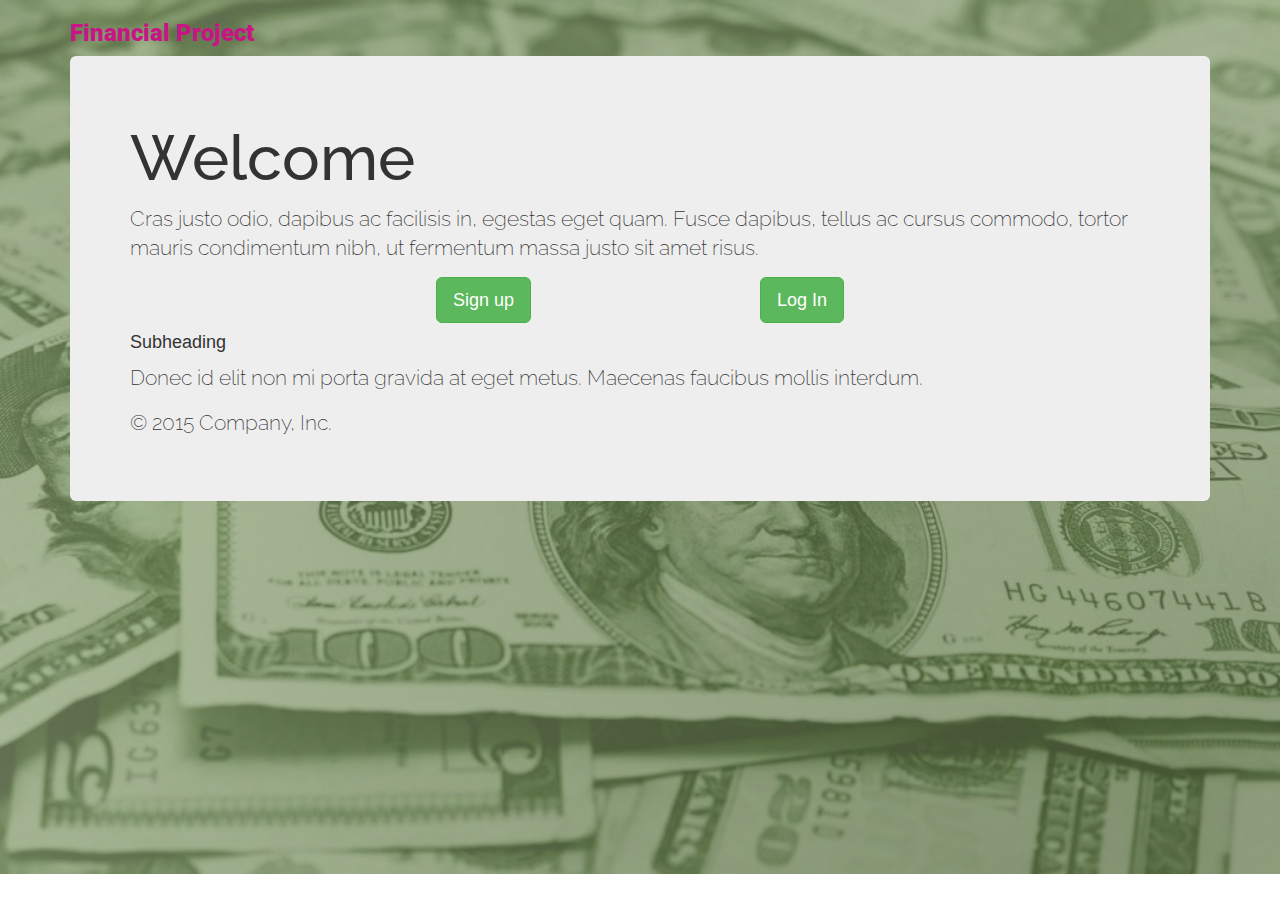
==== index.html @ e60ce79b "initial" ====
<!DOCTYPE html>
<html lang="en">
<head>
  <title>Bootstrap Example</title>
  <meta charset="utf-8">
  <meta name="viewport" content="width=device-width, initial-scale=1">
  <link rel="stylesheet" href="http://maxcdn.bootstrapcdn.com/bootstrap/3.3.6/css/bootstrap.min.css">
    <link rel="stylesheet" type="text/css" href="style.css">
  <script src="https://ajax.googleapis.com/ajax/libs/jquery/1.12.2/jquery.min.js"></script>
  <script src="http://maxcdn.bootstrapcdn.com/bootstrap/3.3.6/js/bootstrap.min.js"></script>
  <link href='https://fonts.googleapis.com/css?family=Raleway' rel='stylesheet' type='text/css'>
  <link href='https://fonts.googleapis.com/css?family=Roboto:400,900' rel='stylesheet' type='text/css'>
  <link rel="stylesheet" type="text/css" href="style.css">
</head>
<body background="money.jpg"><div id="_AF_HSS_extension_installed" style="display: none !important;"></div>
    <div class="container">
      <div class="header clearfix">
        <h3 class="text-muted">Financial Project</h3>
      </div>

      <div class="jumbotron">
      <div class="title">
        <h1>Welcome</h1>
        <p class="lead">Cras justo odio, dapibus ac facilisis in, egestas eget quam. Fusce dapibus, tellus ac cursus commodo, tortor mauris condimentum nibh, ut fermentum massa justo sit amet risus.</p>
        <a class="btn btn1 btn-lg btn-success" href="register.html" role="button">Sign up</a>
        <a class="btn btn2 btn-lg btn-success" href="login.html" role="button">Log In</a>
      </div>

      <div class="row marketing">
        <div class="col-lg-6">
          <h4>Subheading</h4>
          <p>Donec id elit non mi porta gravida at eget metus. Maecenas faucibus mollis interdum.</p>
        </div>


      </div>

      <footer class="footer">
        <p>© 2015 Company, Inc.</p>
      </footer>

    </div> <!-- /container -->


    <!-- IE10 viewport hack for Surface/desktop Windows 8 bug -->
    <script src="../../assets/js/ie10-viewport-bug-workaround.js"></script>
  

</body>

</body>
</html>
---- style.css ----
h1,p,li, h3 {
	font-family: 'Raleway';
}
.text-muted {
	color: #C71585;
	font-family: 'Roboto';
	font-weight: 900;
}
.jumbotron {
	clear: both;
}
#pic {
	width: 30%;
}
.btn1 {
	float: left;
	margin-left: 30%;
}
.btn2 {
	float: right;
	margin-right: 30%;
}
.col-lg-6 {
     clear: both;
     width: 100%;
}
body {
	background-repeat: no-repeat;
	background-size: cover;
}
.nav-pills>li.active>a, .nav-pills>li.active>a:focus, .nav-pills>li.active>a:hover {
    background-color: #5cb85c;
    border-color: #4cae4c;
}
a {
	color: black;
	font-size: 20px;
	font-weight: bold;
}
---- style.css ----
h1,p,li, h3 {
	font-family: 'Raleway';
}
.text-muted {
	color: #C71585;
	font-family: 'Roboto';
	font-weight: 900;
}
.jumbotron {
	clear: both;
}
#pic {
	width: 30%;
}
.btn1 {
	float: left;
	margin-left: 30%;
}
.btn2 {
	float: right;
	margin-right: 30%;
}
.col-lg-6 {
     clear: both;
     width: 100%;
}
body {
	background-repeat: no-repeat;
	background-size: cover;
}
.nav-pills>li.active>a, .nav-pills>li.active>a:focus, .nav-pills>li.active>a:hover {
    background-color: #5cb85c;
    border-color: #4cae4c;
}
a {
	color: black;
	font-size: 20px;
	font-weight: bold;
}
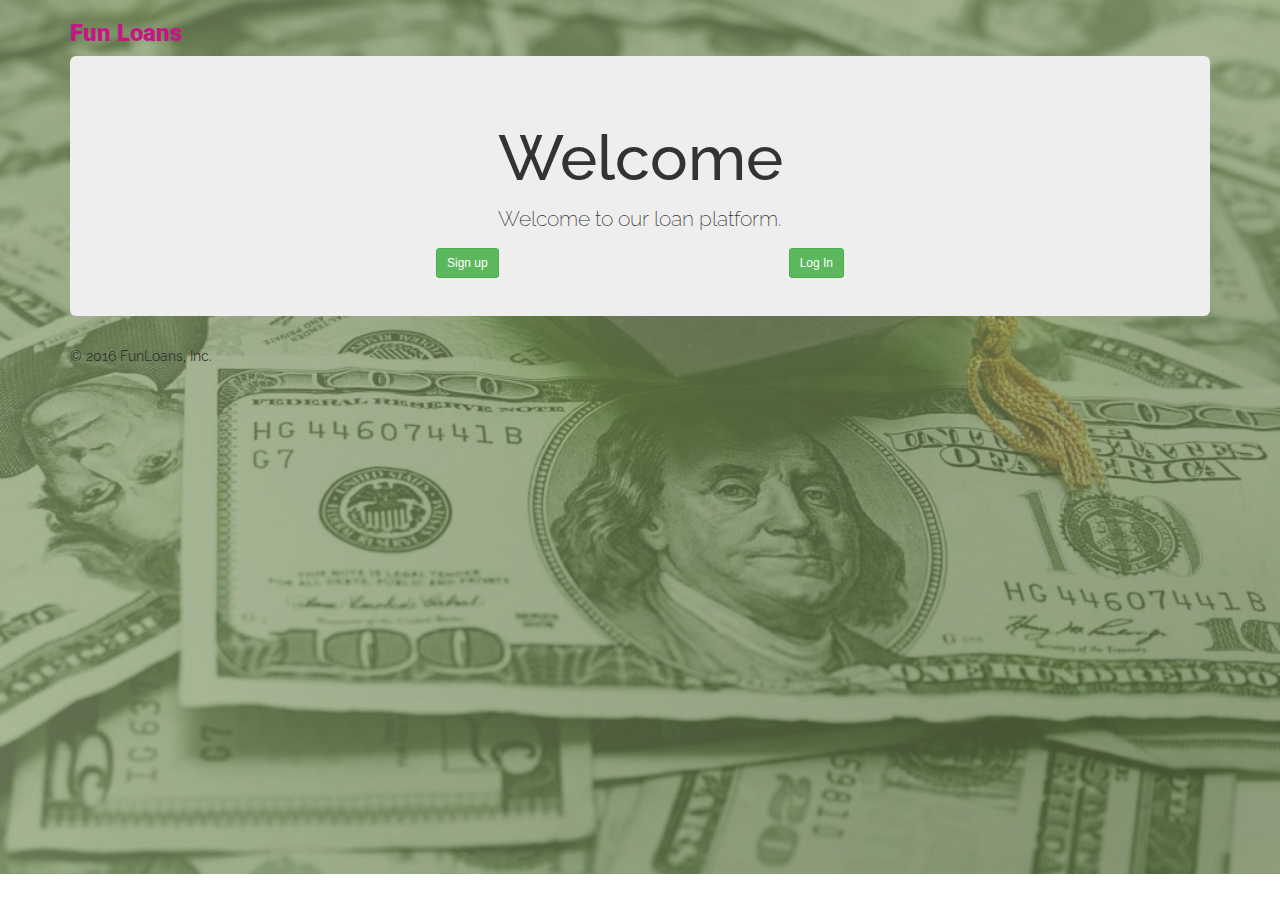
==== commit 3fd0d7a0: "login setup. Profile page" ====
--- a/index.html
+++ b/index.html
@@ -15,28 +15,30 @@
 <body background="money.jpg"><div id="_AF_HSS_extension_installed" style="display: none !important;"></div>
     <div class="container">
       <div class="header clearfix">
-        <h3 class="text-muted">Financial Project</h3>
+        <h3 class="text-muted">Fun Loans</h3>
       </div>
 
       <div class="jumbotron">
       <div class="title">
-        <h1>Welcome</h1>
-        <p class="lead">Cras justo odio, dapibus ac facilisis in, egestas eget quam. Fusce dapibus, tellus ac cursus commodo, tortor mauris condimentum nibh, ut fermentum massa justo sit amet risus.</p>
-        <a class="btn btn1 btn-lg btn-success" href="register.html" role="button">Sign up</a>
-        <a class="btn btn2 btn-lg btn-success" href="login.html" role="button">Log In</a>
+        <center><h1>Welcome</h1><center>
+        <p class="lead">Welcome to our loan platform.</p>
+        <a class="btn btn1 btn-sm btn-success" href="register.html" role="button">Sign up</a>
+        <a class="btn btn2 btn-sm btn-success" href="login.html" role="button">Log In</a>
+        <br>
       </div>
 
+<!--
       <div class="row marketing">
         <div class="col-lg-6">
           <h4>Subheading</h4>
           <p>Donec id elit non mi porta gravida at eget metus. Maecenas faucibus mollis interdum.</p>
         </div>
-
+-->
 
       </div>
 
       <footer class="footer">
-        <p>© 2015 Company, Inc.</p>
+        <p>© 2016 FunLoans, Inc.</p>
       </footer>
 
     </div> <!-- /container -->
--- a/style.css
+++ b/style.css
@@ -32,8 +32,3 @@
     background-color: #5cb85c;
     border-color: #4cae4c;
 }
-a {
-	color: black;
-	font-size: 20px;
-	font-weight: bold;
-}--- a/style.css
+++ b/style.css
@@ -32,8 +32,3 @@
     background-color: #5cb85c;
     border-color: #4cae4c;
 }
-a {
-	color: black;
-	font-size: 20px;
-	font-weight: bold;
-}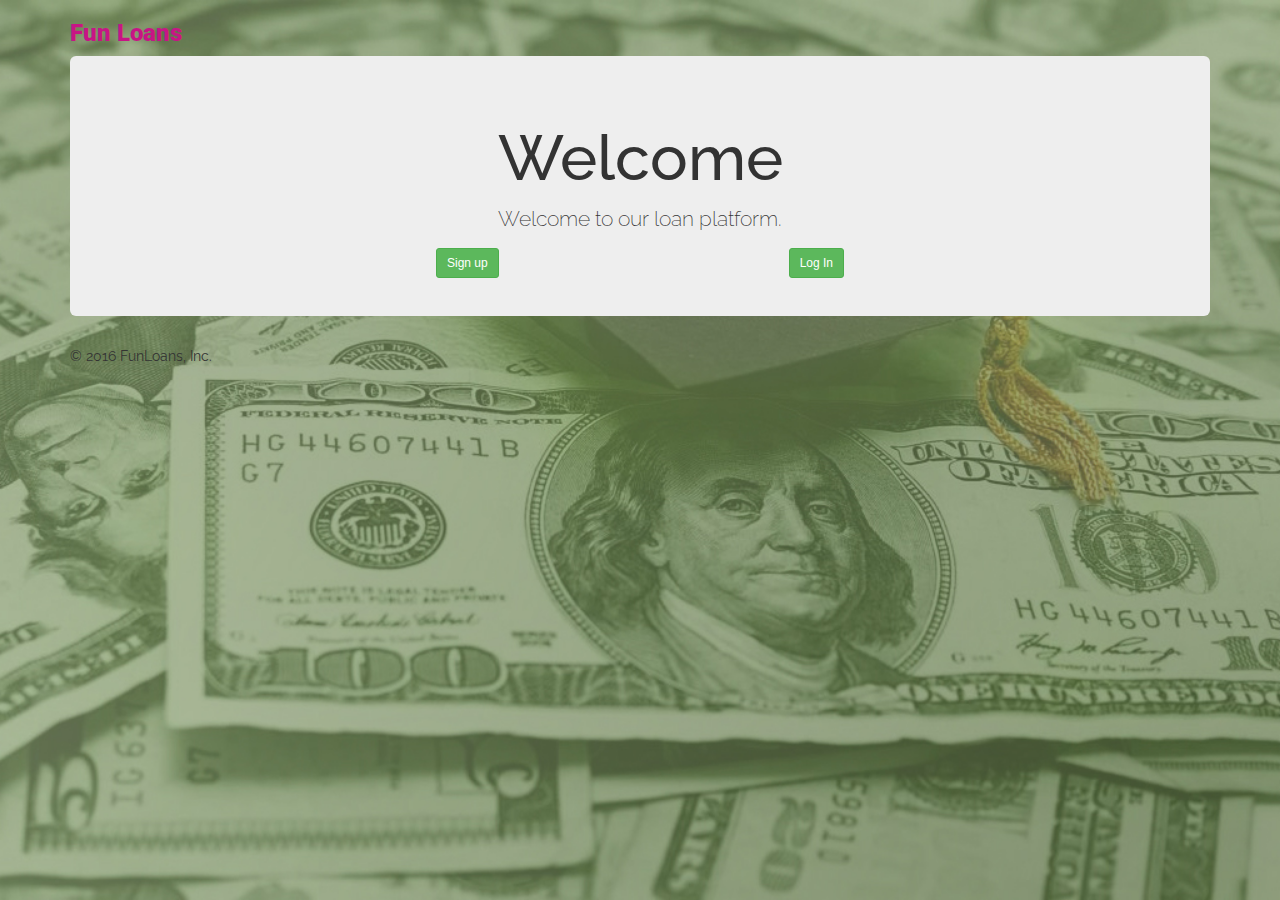
==== commit d59c3d6e: "Update index.html" ====
--- a/index.html
+++ b/index.html
@@ -12,7 +12,11 @@
   <link href='https://fonts.googleapis.com/css?family=Roboto:400,900' rel='stylesheet' type='text/css'>
   <link rel="stylesheet" type="text/css" href="style.css">
 </head>
-<body background="money.jpg"><div id="_AF_HSS_extension_installed" style="display: none !important;"></div>
+<body> <style> 
+body {
+  background: url(money.jpg) no-repeat center center fixed; 
+  background-size: cover;</style>
+<div id="_AF_HSS_extension_installed" style="display: none !important;"></div>
     <div class="container">
       <div class="header clearfix">
         <h3 class="text-muted">Fun Loans</h3>
--- a/style.css
+++ b/style.css
@@ -32,3 +32,8 @@
     background-color: #5cb85c;
     border-color: #4cae4c;
 }
+a {
+	color: black;
+	font-size: 20px;
+	font-weight: bold;
+}--- a/style.css
+++ b/style.css
@@ -32,3 +32,8 @@
     background-color: #5cb85c;
     border-color: #4cae4c;
 }
+a {
+	color: black;
+	font-size: 20px;
+	font-weight: bold;
+}